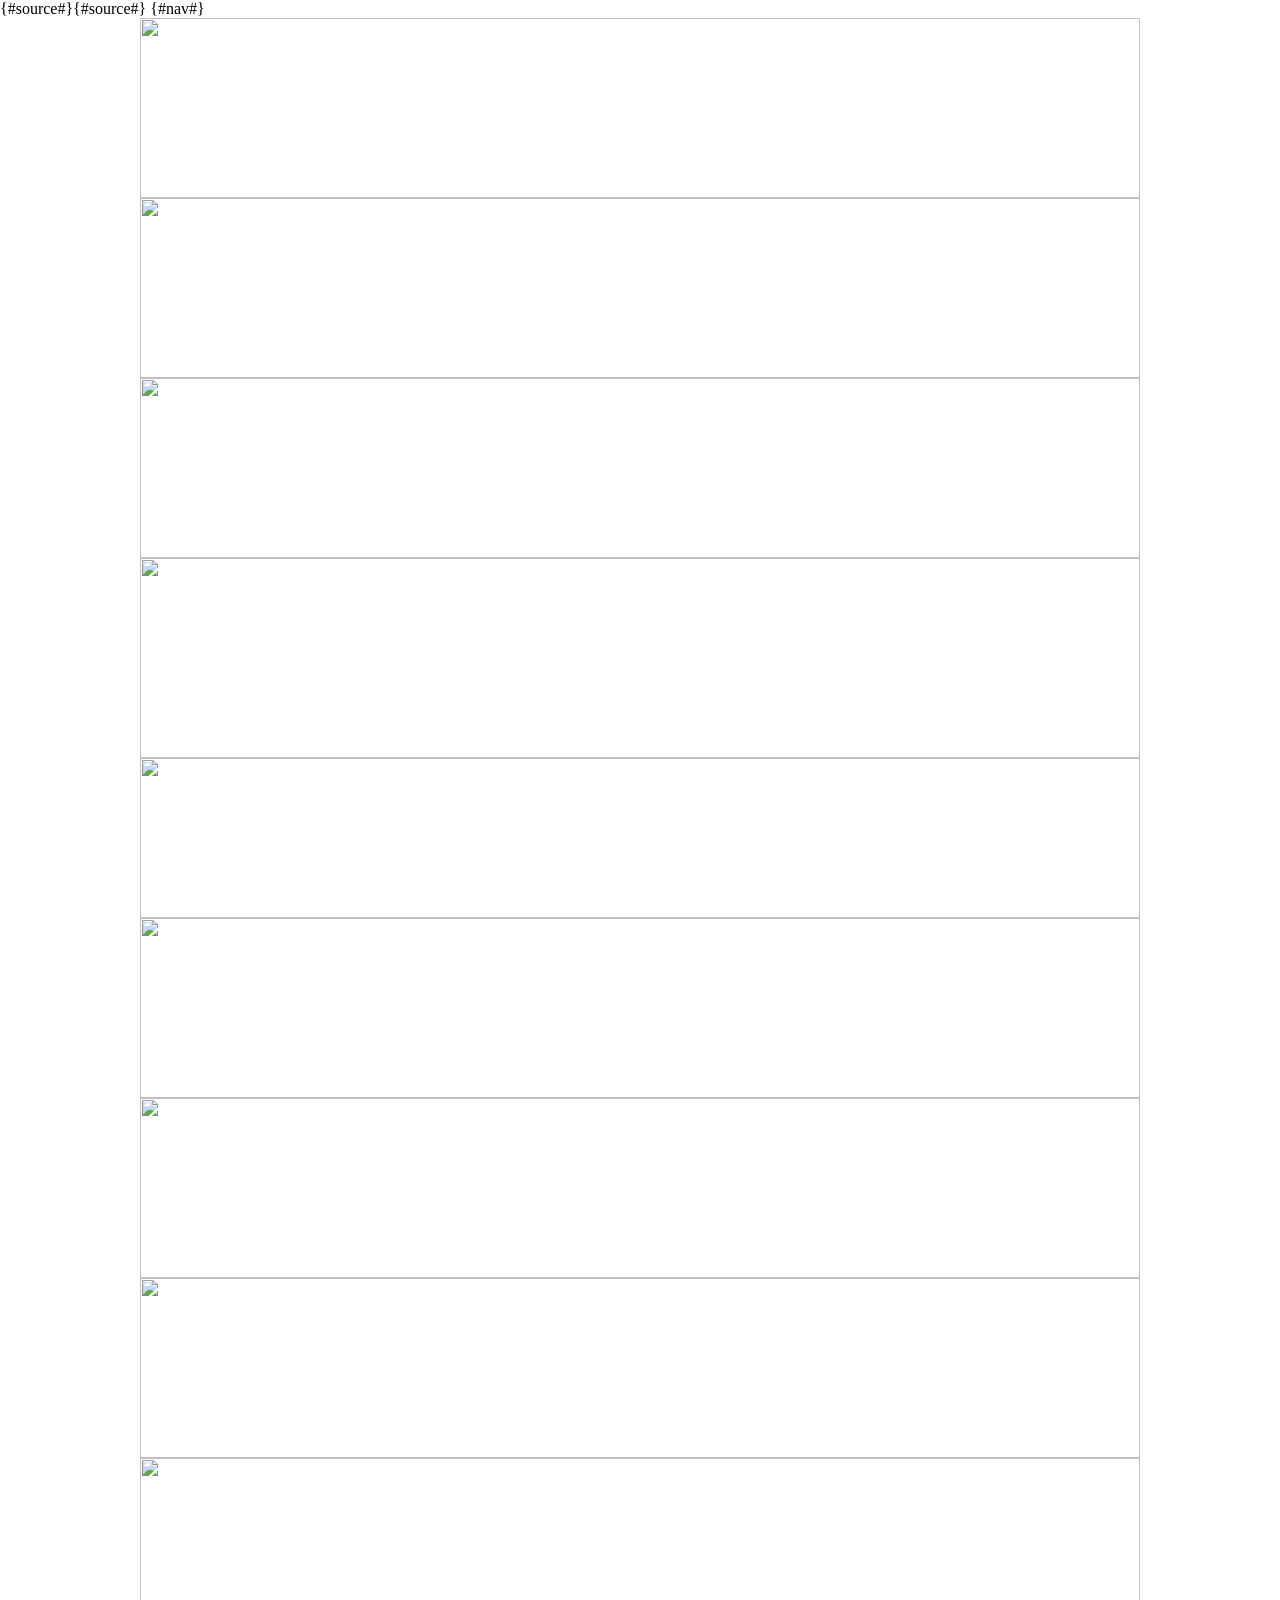
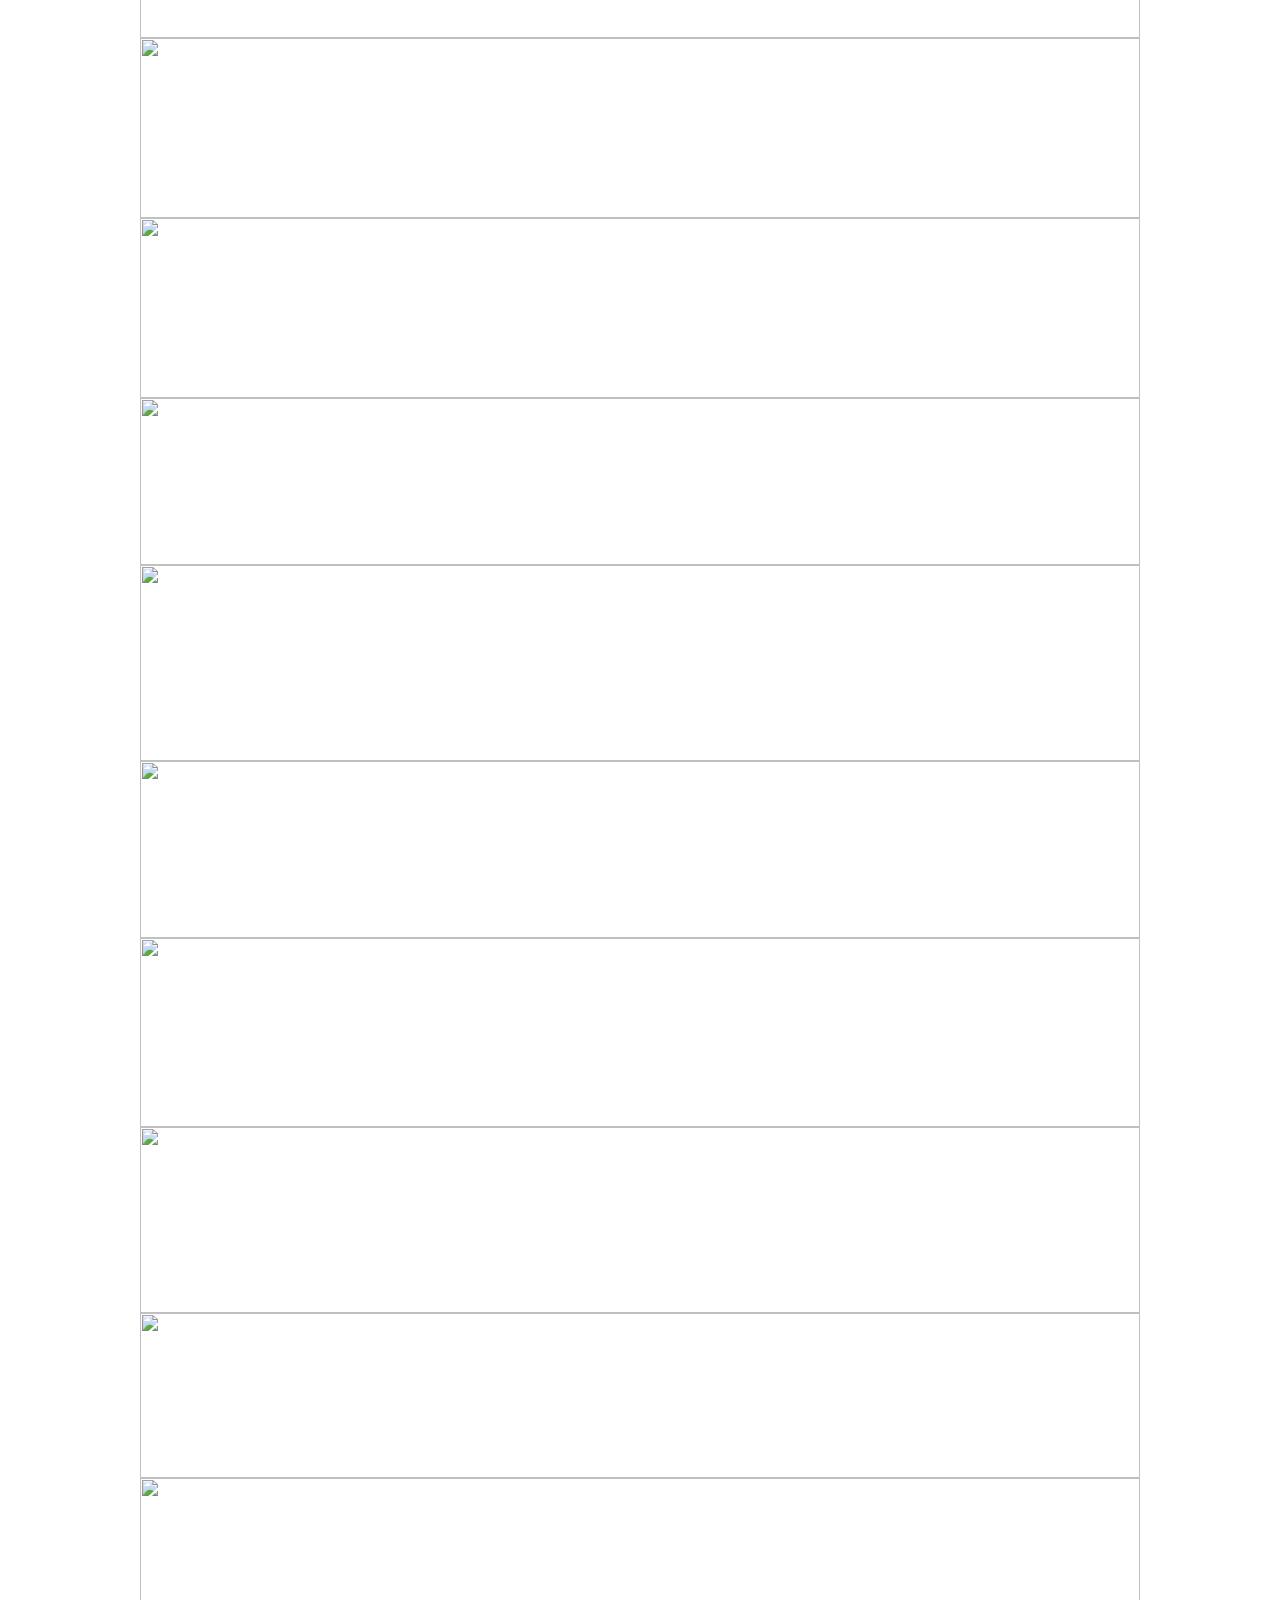
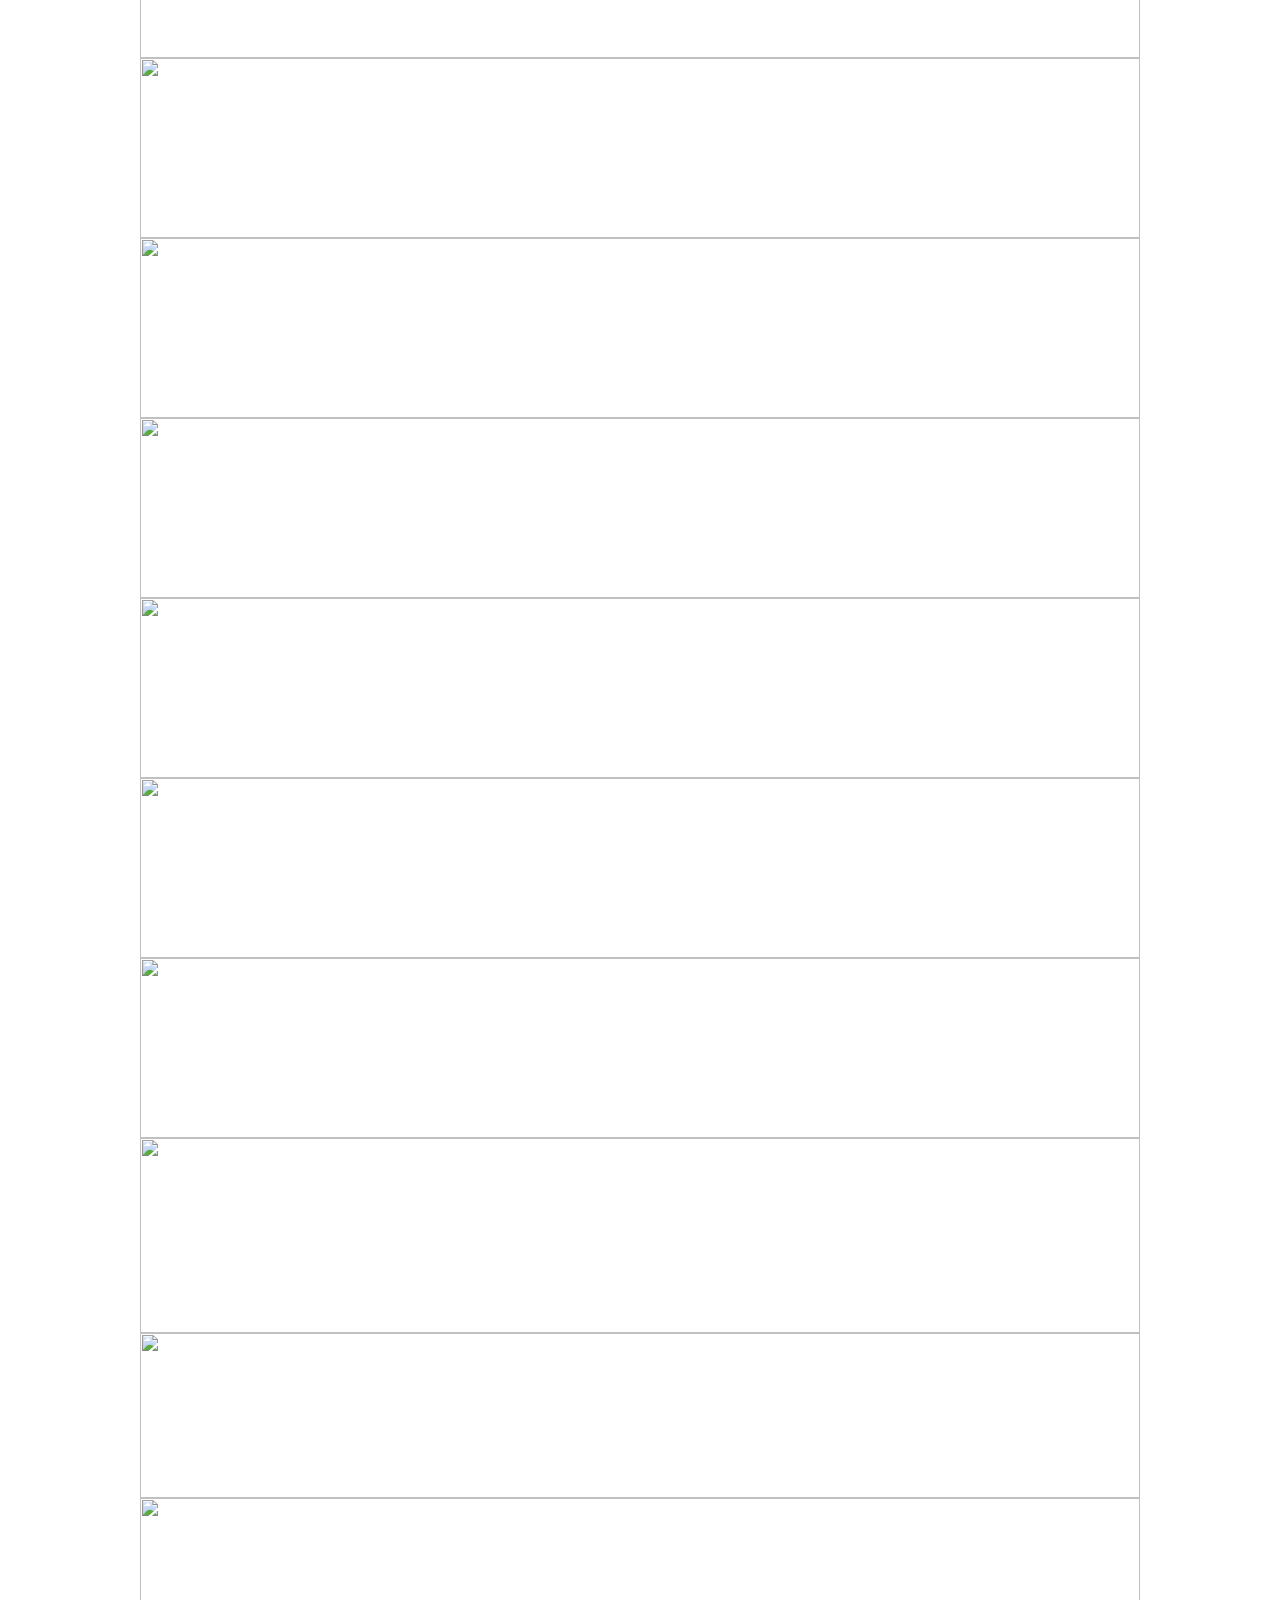
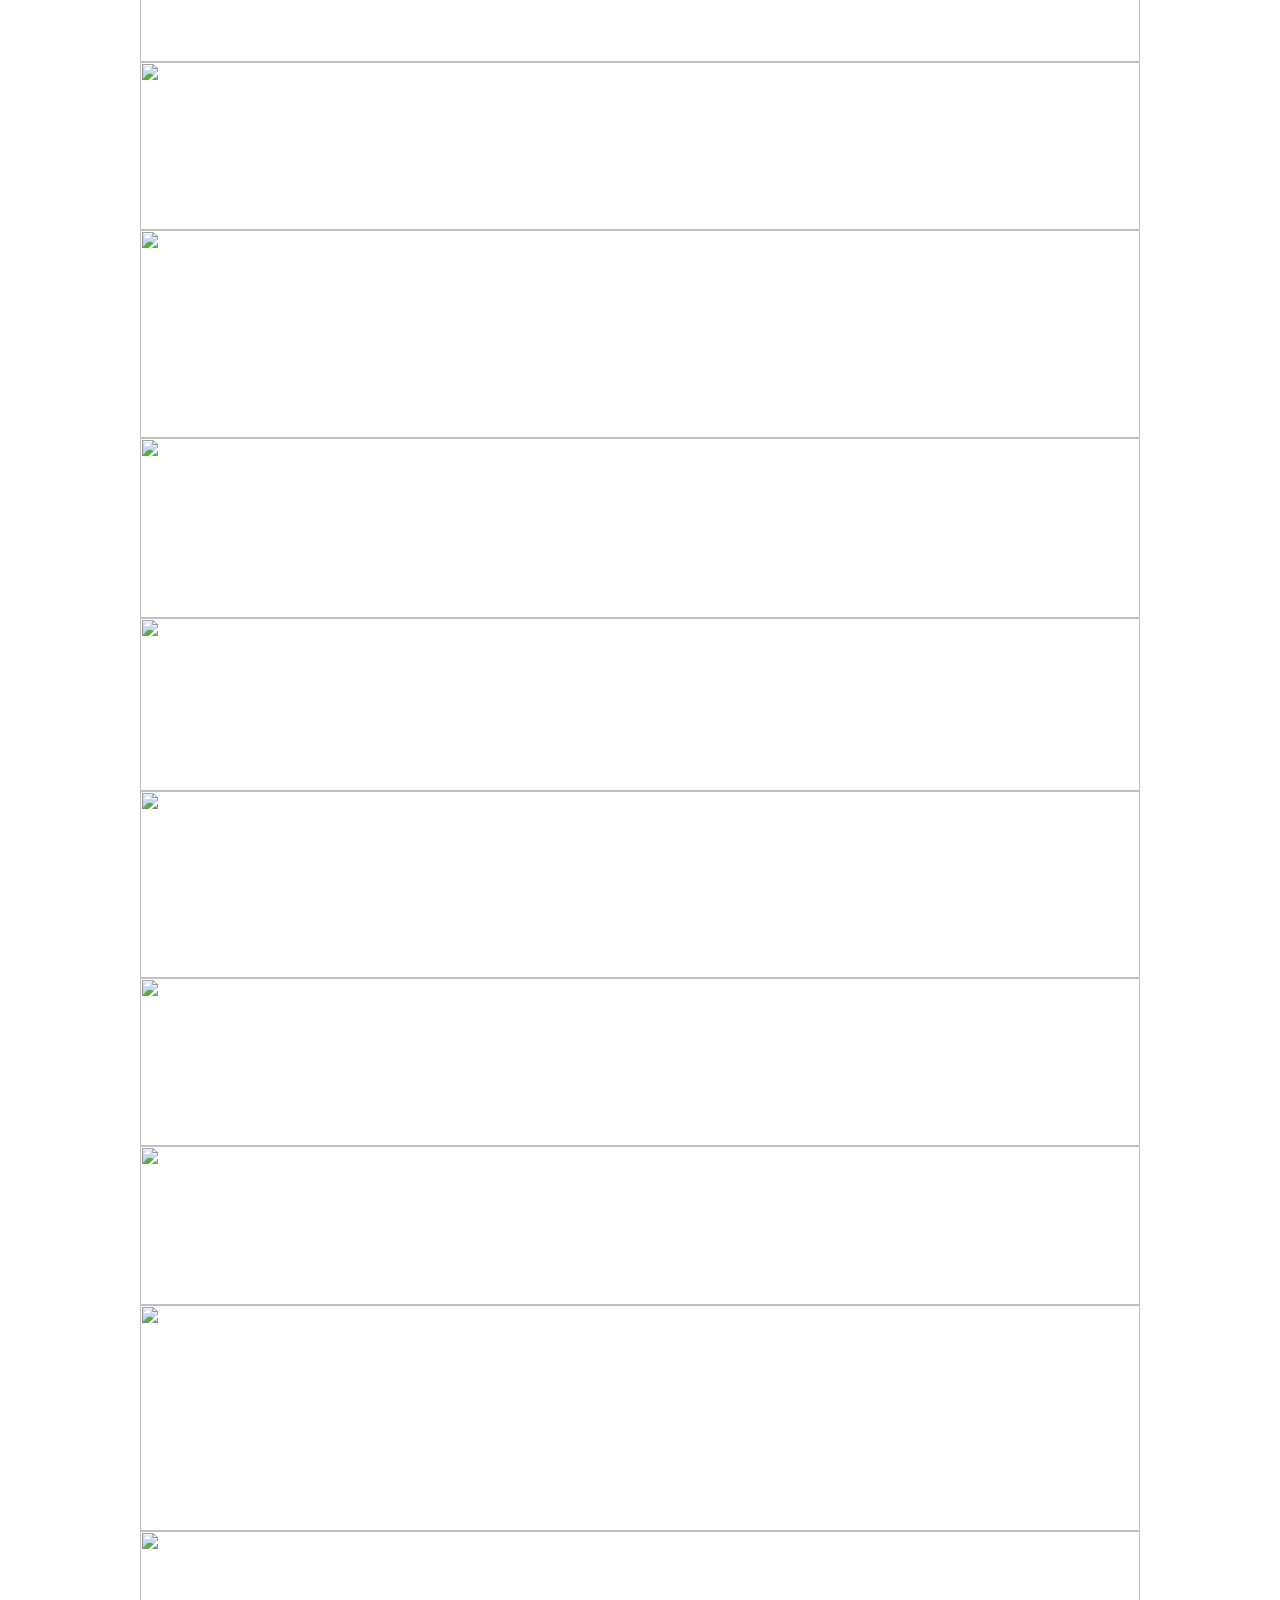
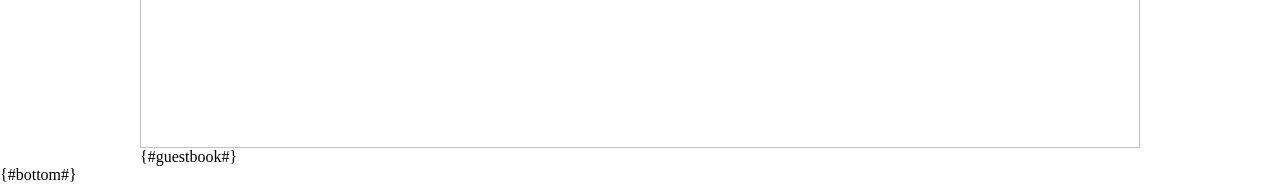
==== projects/aewdlc/index.html @ af20780c "未完成版本1.0" ====
<!DOCTYPE html PUBLIC "-//W3C//DTD XHTML 1.0 Transitional//EN" "http://www.w3.org/TR/xhtml1/DTD/xhtml1-transitional.dtd">
<head>
    <title>爱尔威独轮车加盟_怎么加盟爱尔威独轮车_爱尔威独轮车加盟资料</title>
    
    
    <link href="http://www.liansuo.com/html/style/liansuo_ini.css" rel="stylesheet" type="text/css">
    <link rel="stylesheet" href="http://www.91jmw.com/html/style/poster.css">
    <link rel="stylesheet" href="http://www.91jmw.com/html/style/main_91.css">
<style>
	body{
		margin:0;
	}
	.wrapper{
		width: 1000px;
		margin:0 auto;
		overflow: hidden;
		position: relative;
	}
</style>
<meta http-equiv="Content-Type" content="text/html; charset=utf-8">
<!-- <script type="text/javascript" src="images/slide.js"></script> -->
{#source#}{#source#}</head>
<body>
{#nav#}
<div class="wrapper">
<table id="__01" width="1000" border="0" cellpadding="0" cellspacing="0">
	<tr>
		<td>
			<img src="images/index_01.jpg" width="1000" height="180" alt=""></td>
	</tr>
	<tr>
		<td>
			<img src="images/index_02.jpg" width="1000" height="180" alt=""></td>
	</tr>
	<tr>
		<td>
			<img src="images/index_03.jpg" width="1000" height="180" alt=""></td>
	</tr>
	<tr>
		<td>
			<img src="images/index_04.jpg" width="1000" height="200" alt=""></td>
	</tr>
	<tr>
		<td>
			<img src="images/index_05.jpg" width="1000" height="160" alt=""></td>
	</tr>
	<tr>
		<td>
			<img src="images/index_06.jpg" width="1000" height="180" alt=""></td>
	</tr>
	<tr>
		<td>
			<img src="images/index_07.jpg" width="1000" height="180" alt=""></td>
	</tr>
	<tr>
		<td>
			<img src="images/index_08.jpg" width="1000" height="180" alt=""></td>
	</tr>
	<tr>
		<td>
			<img src="images/index_09.jpg" width="1000" height="180" alt=""></td>
	</tr>
	<tr>
		<td>
			<img src="images/index_10.jpg" width="1000" height="180" alt=""></td>
	</tr>
	<tr>
		<td>
			<img src="images/index_11.jpg" width="1000" height="180" alt=""></td>
	</tr>
	<tr>
		<td>
			<img src="images/index_12.jpg" width="1000" height="167" alt=""></td>
	</tr>
	<tr>
		<td>
			<img src="images/index_13.jpg" width="1000" height="196" alt=""></td>
	</tr>
	<tr>
		<td>
			<img src="images/index_14.jpg" width="1000" height="177" alt=""></td>
	</tr>
	<tr>
		<td>
			<img src="images/index_15.jpg" width="1000" height="189" alt=""></td>
	</tr>
	<tr>
		<td>
			<img src="images/index_16.jpg" width="1000" height="186" alt=""></td>
	</tr>
	<tr>
		<td>
			<img src="images/index_17.jpg" width="1000" height="165" alt=""></td>
	</tr>
	<tr>
		<td>
			<img src="images/index_18.jpg" width="1000" height="180" alt=""></td>
	</tr>
	<tr>
		<td>
			<img src="images/index_19.jpg" width="1000" height="180" alt=""></td>
	</tr>
	<tr>
		<td>
			<img src="images/index_20.jpg" width="1000" height="180" alt=""></td>
	</tr>
	<tr>
		<td>
			<img src="images/index_21.jpg" width="1000" height="180" alt=""></td>
	</tr>
	<tr>
		<td>
			<img src="images/index_22.jpg" width="1000" height="180" alt=""></td>
	</tr>
	<tr>
		<td>
			<img src="images/index_23.jpg" width="1000" height="180" alt=""></td>
	</tr>
	<tr>
		<td>
			<img src="images/index_24.jpg" width="1000" height="180" alt=""></td>
	</tr>
	<tr>
		<td>
			<img src="images/index_25.jpg" width="1000" height="195" alt=""></td>
	</tr>
	<tr>
		<td>
			<img src="images/index_26.jpg" width="1000" height="165" alt=""></td>
	</tr>
	<tr>
		<td>
			<img src="images/index_27.jpg" width="1000" height="164" alt=""></td>
	</tr>
	<tr>
		<td>
			<img src="images/index_28.jpg" width="1000" height="168" alt=""></td>
	</tr>
	<tr>
		<td>
			<img src="images/index_29.jpg" width="1000" height="208" alt=""></td>
	</tr>
	<tr>
		<td>
			<img src="images/index_30.jpg" width="1000" height="180" alt=""></td>
	</tr>
	<tr>
		<td>
			<img src="images/index_31.jpg" width="1000" height="173" alt=""></td>
	</tr>
	<tr>
		<td>
			<img src="images/index_32.jpg" width="1000" height="187" alt=""></td>
	</tr>
	<tr>
		<td>
			<img src="images/index_33.jpg" width="1000" height="168" alt=""></td>
	</tr>
	<tr>
		<td>
			<img src="images/index_34.jpg" width="1000" height="159" alt=""></td>
	</tr>
	<tr>
		<td>
			<img src="images/index_35.jpg" width="1000" height="226" alt=""></td>
	</tr>
	<tr>
		<td>
			<img src="images/index_36.jpg" width="1000" height="217" alt=""></td>
	</tr>
</table>
{#guestbook#}
</div>
{#bottom#}
</body>
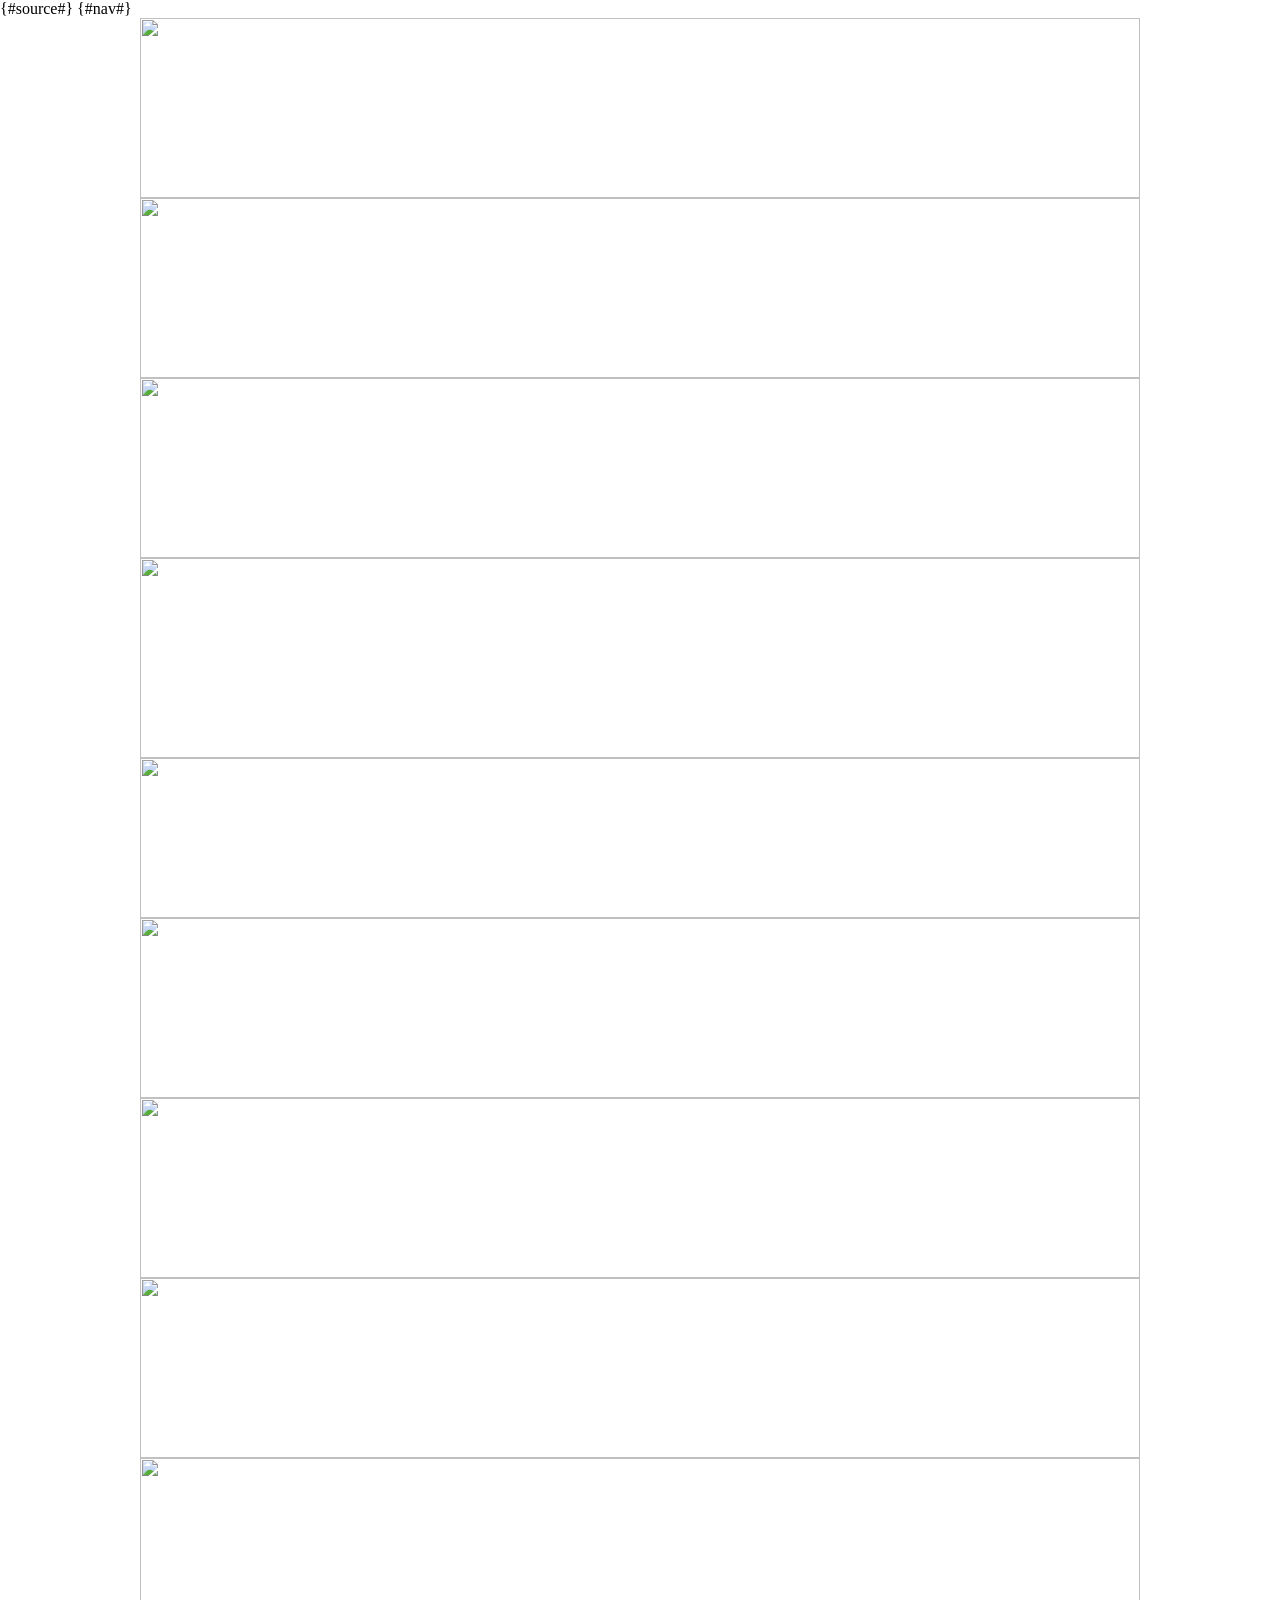
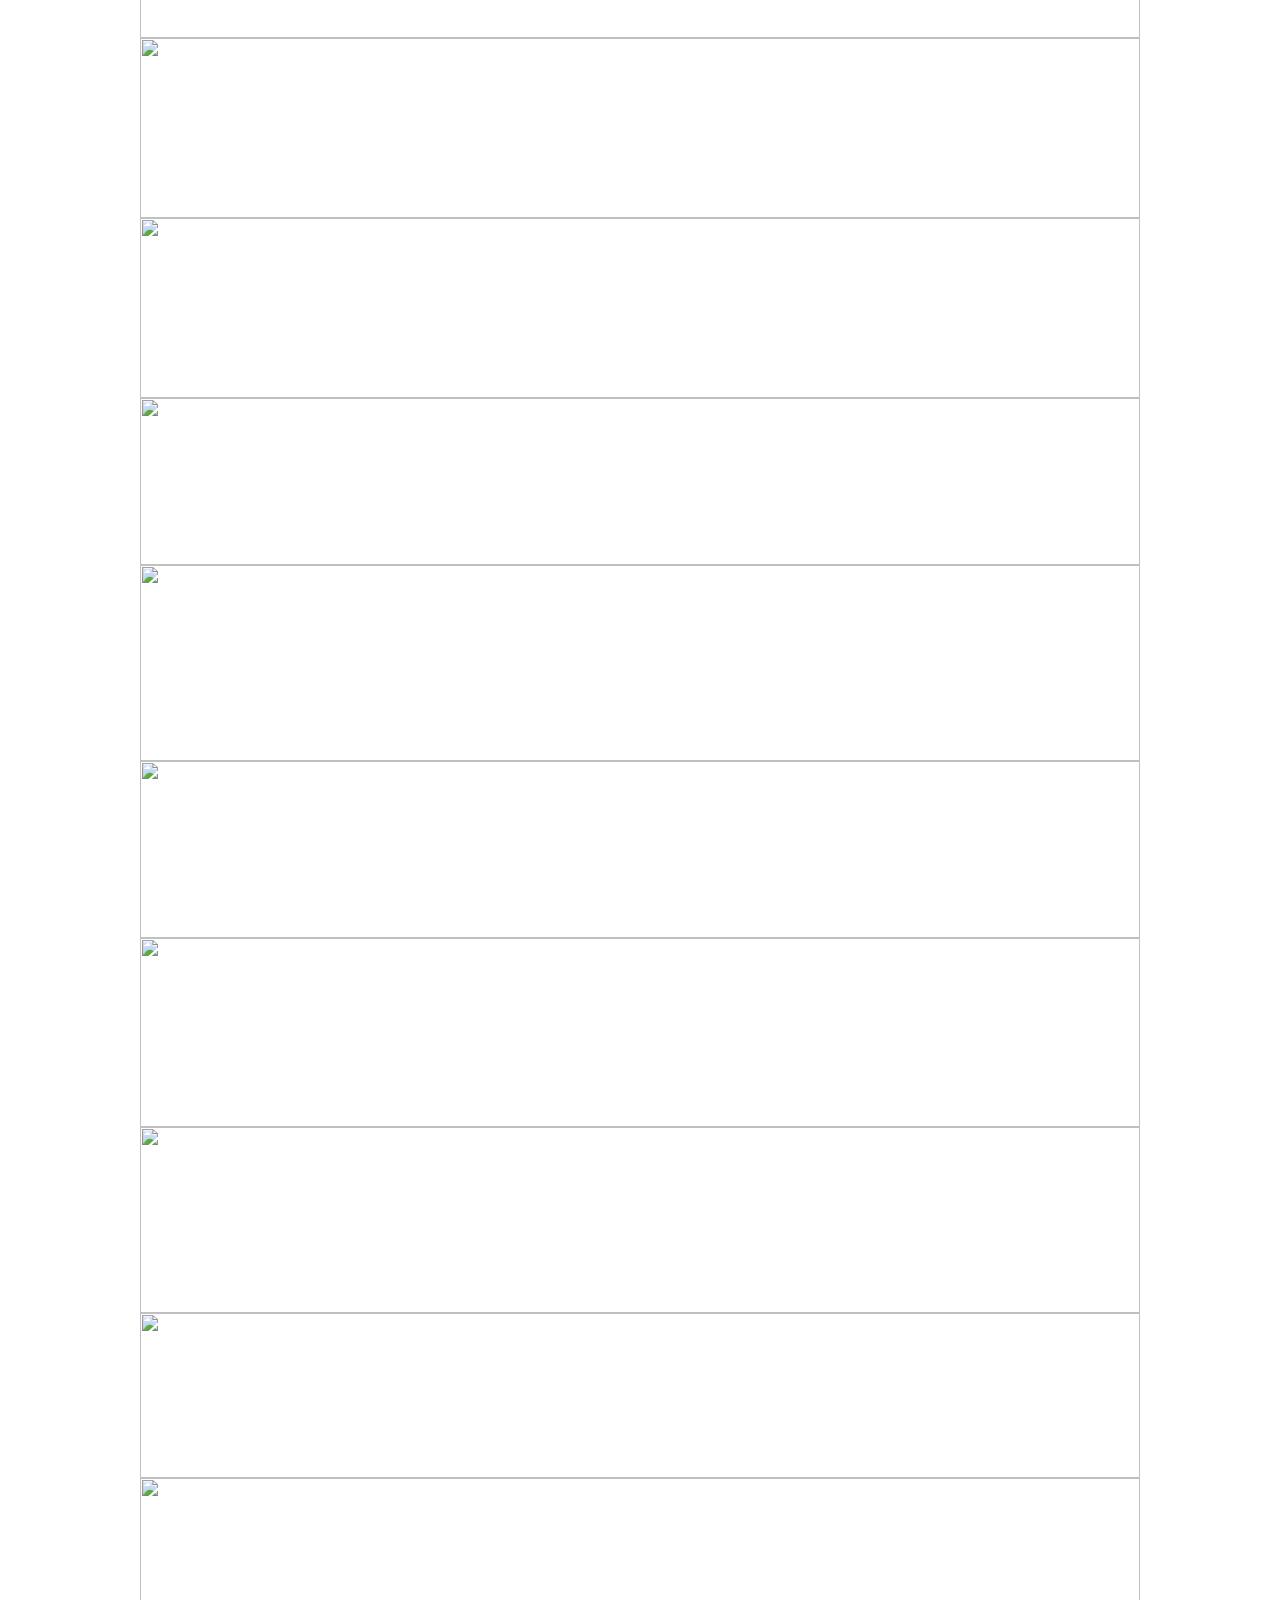
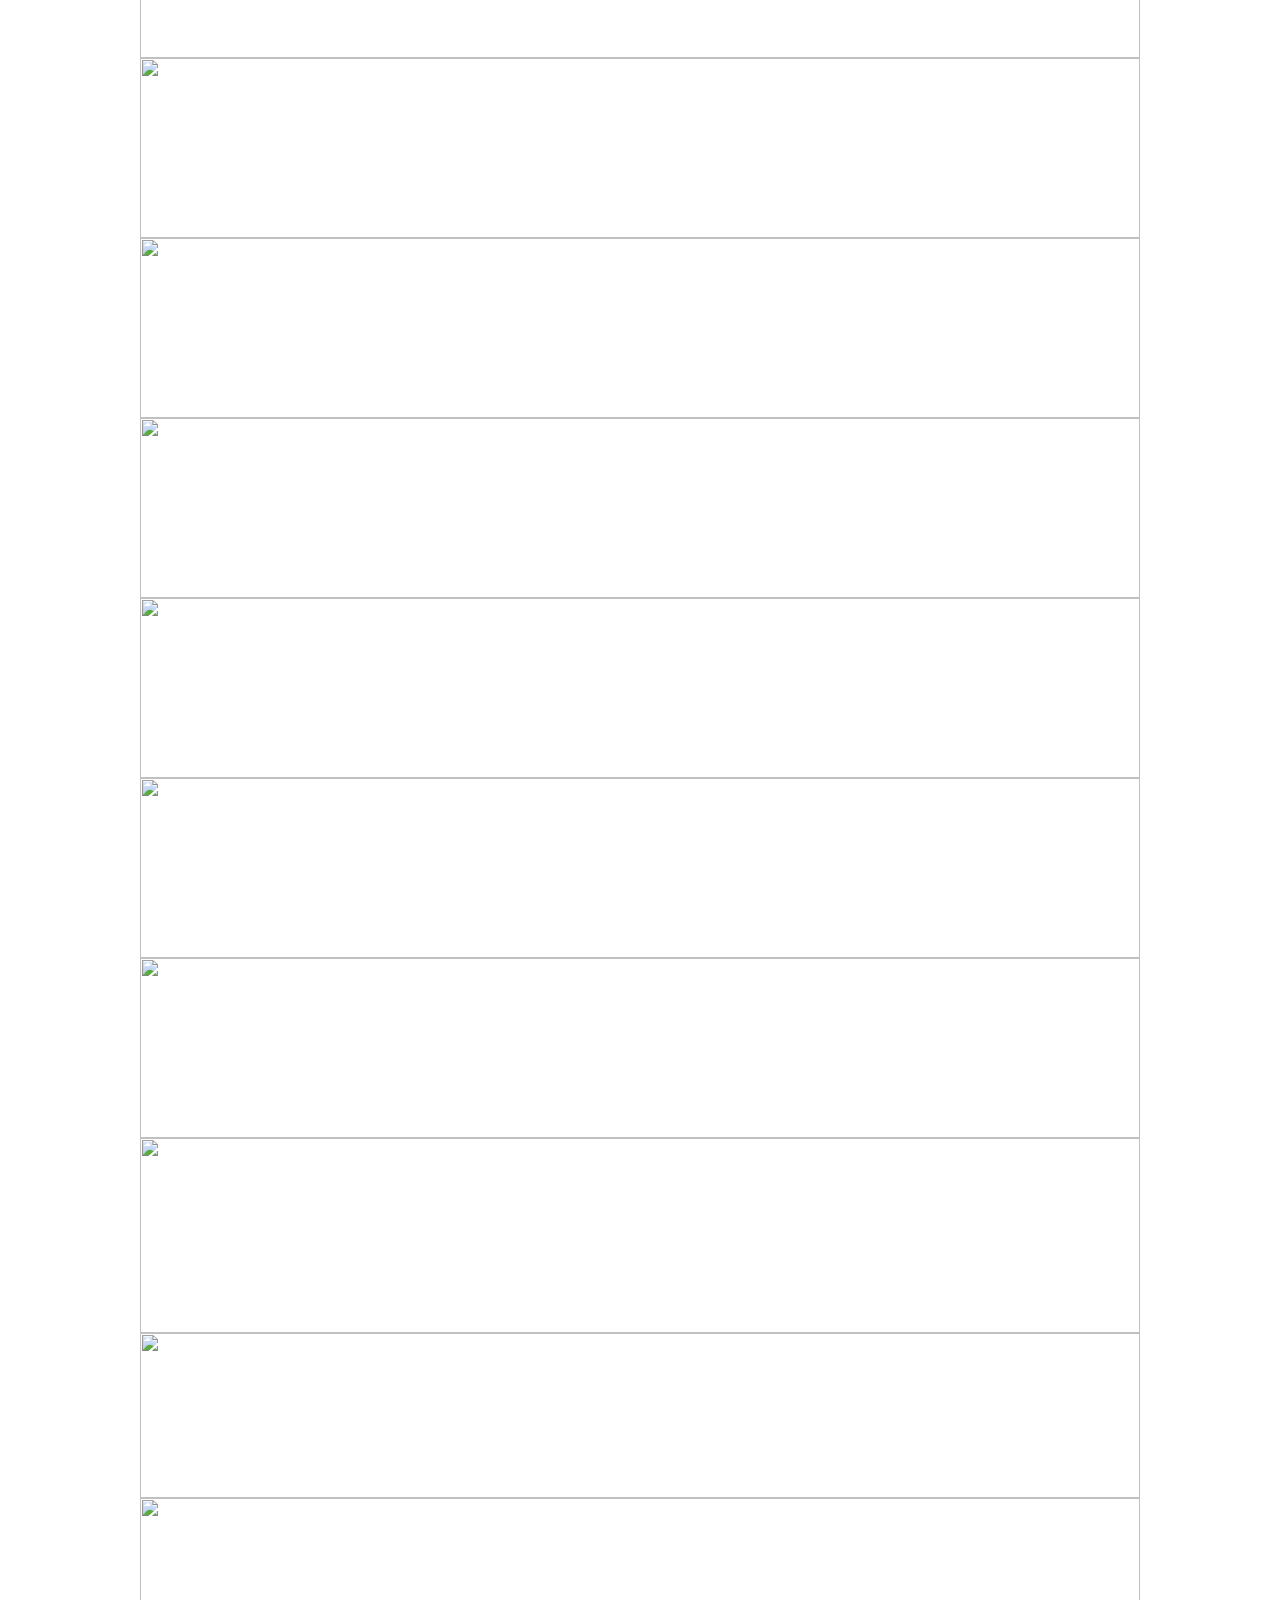
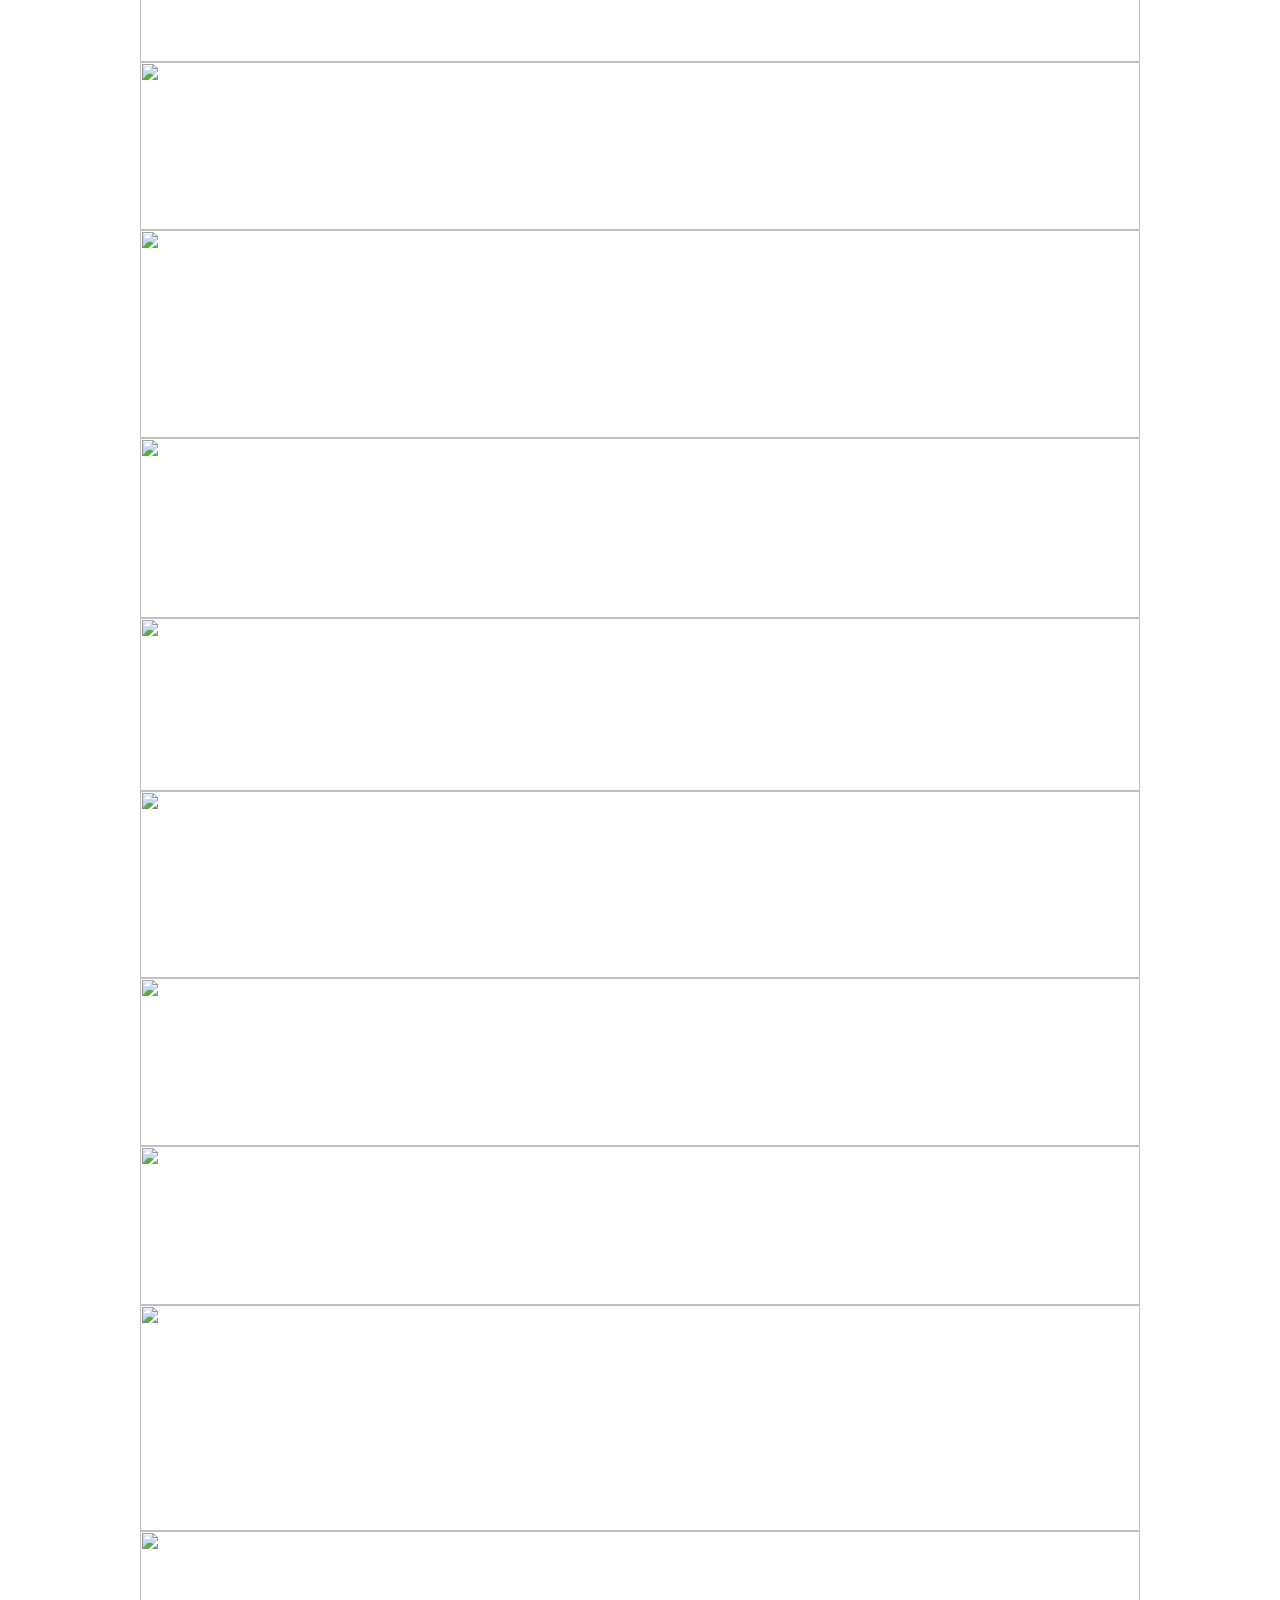
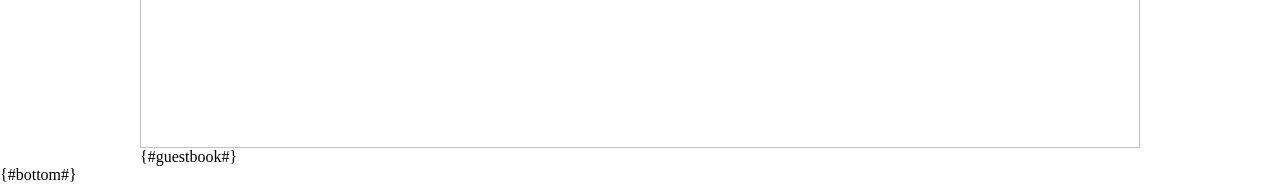
==== commit b418dcb5: "可以同时运行多个项目 当前测试数为两个" ====
--- a/projects/aewdlc/index.html
+++ b/projects/aewdlc/index.html
@@ -19,7 +19,7 @@
 </style>
 <meta http-equiv="Content-Type" content="text/html; charset=utf-8">
 <!-- <script type="text/javascript" src="images/slide.js"></script> -->
-{#source#}{#source#}</head>
+{#source#}</head>
 <body>
 {#nav#}
 <div class="wrapper">
